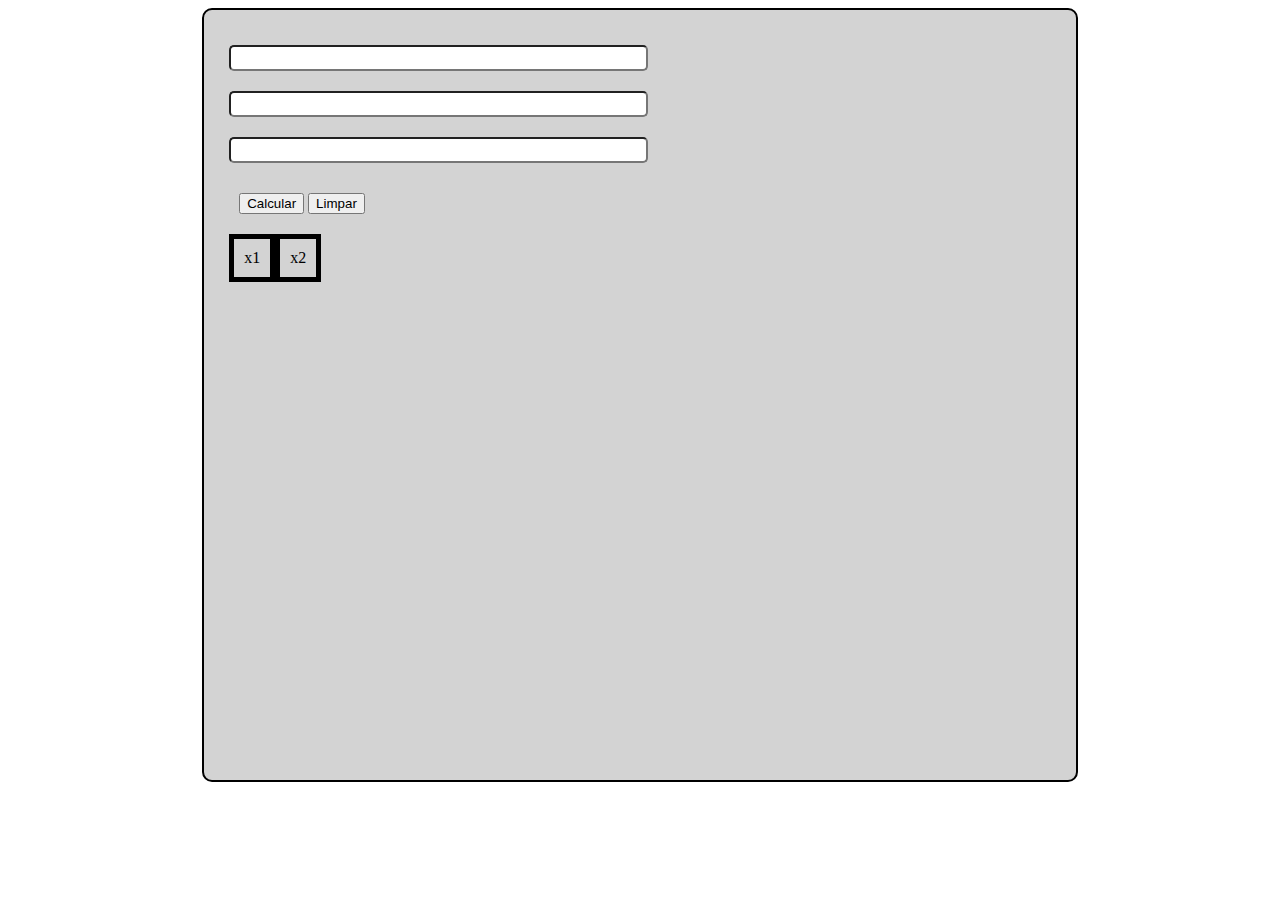
==== bbbb/index.html @ c1f9cddb "Add files via upload" ====
<!DOCTYPE html>
<html lang="en">
<head>
    <meta charset="UTF-8">
    <meta http-equiv="X-UA-Compatible" content="IE=edge">
    <meta name="viewport" content="width=device-width, initial-scale=1.0">
    <link rel="stylesheet" href="style.css">
    <title>Calculadora</title>
</head>
<body>
    <main>
        <div class="calculadora">

            <input class="number" type="number" id="valorA">
            <input class="number" type="number" id="valorB">
            <input class="number" type="number" id="valorC">
            
            <div class="botoes">

                <button id="btBhaskara">Calcular</button>
                <button id="btLimpar">Limpar</button>
            </div>
            <div class="resultado">

                <div id="resultado1">x1</div> <br>
                <div id="resultado2">x2</div>
            </div>
        </div>
        
    </main>
    

    <script src="calculadora.js"></script>
</body>
</html>
---- bbbb/style.css ----
main{
    display: flex;
    justify-content: center;
    align-items: center;
}
.calculadora{
    border: 2px solid black;
    border-radius: 10px;
    padding: 25px;
    height: 80vh;
    width: 65%;
    background-color: lightgrey;
}
.botoes{
    margin: 20px 10px;
}
.calculadora input{
    margin: 10px 0px;
    height: 20px;
    width: 50%;
    border-radius: 5px;
}
.resultado {
    display: flex;

}
#resultado1{
    border: 5px solid black;
    padding: 10px;
}
#resultado2{
    border: 5px solid black;
    padding: 10px;
}
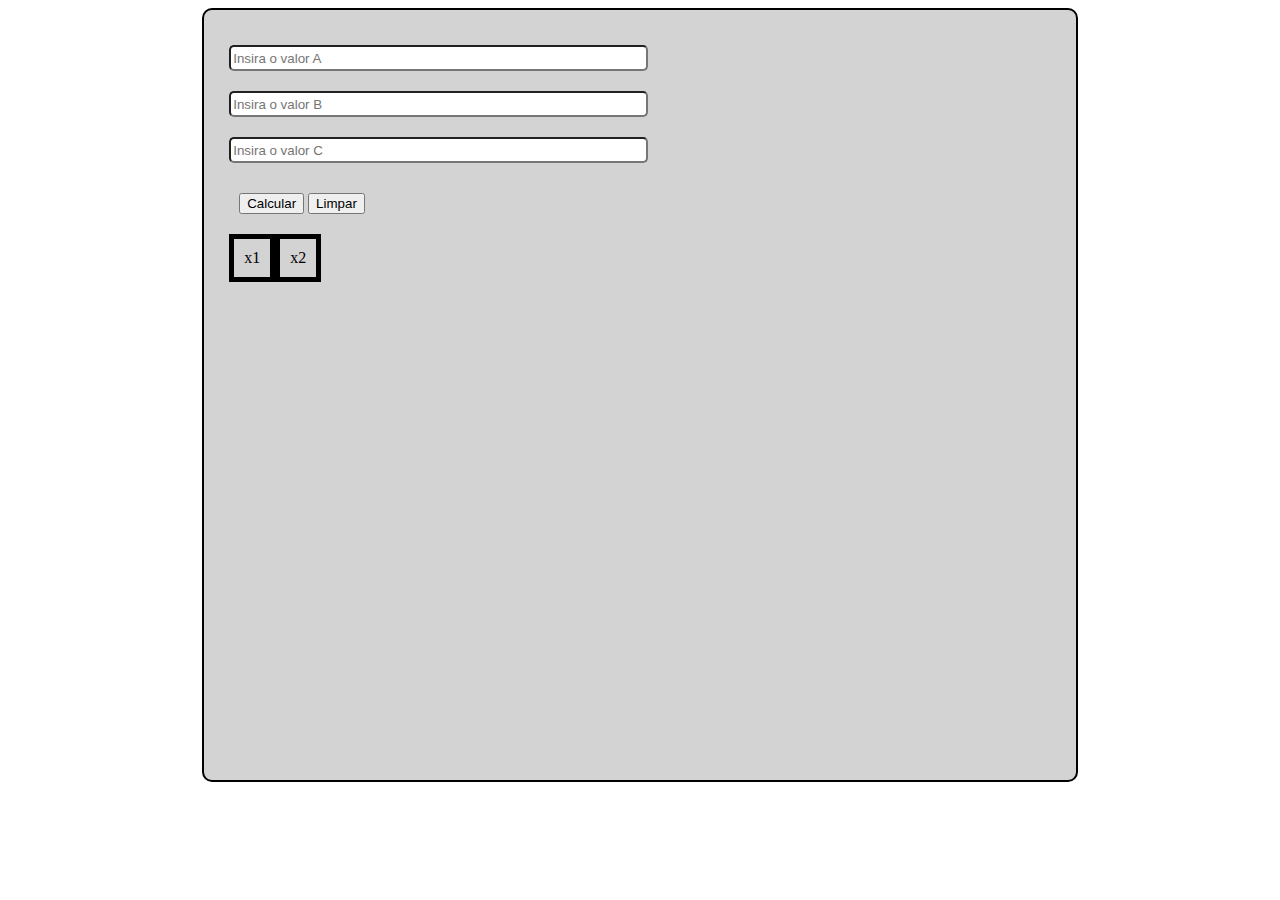
==== commit 674ec142: "Add files via upload" ====
--- a/bbbb/index.html
+++ b/bbbb/index.html
@@ -11,9 +11,9 @@
     <main>
         <div class="calculadora">
 
-            <input class="number" type="number" id="valorA">
-            <input class="number" type="number" id="valorB">
-            <input class="number" type="number" id="valorC">
+            <input class="number" placeholder="Insira o valor A" type="number" id="valorA">
+            <input class="number" placeholder="Insira o valor B" type="number" id="valorB">
+            <input class="number" placeholder="Insira o valor C" type="number" id="valorC">
             
             <div class="botoes">
 
